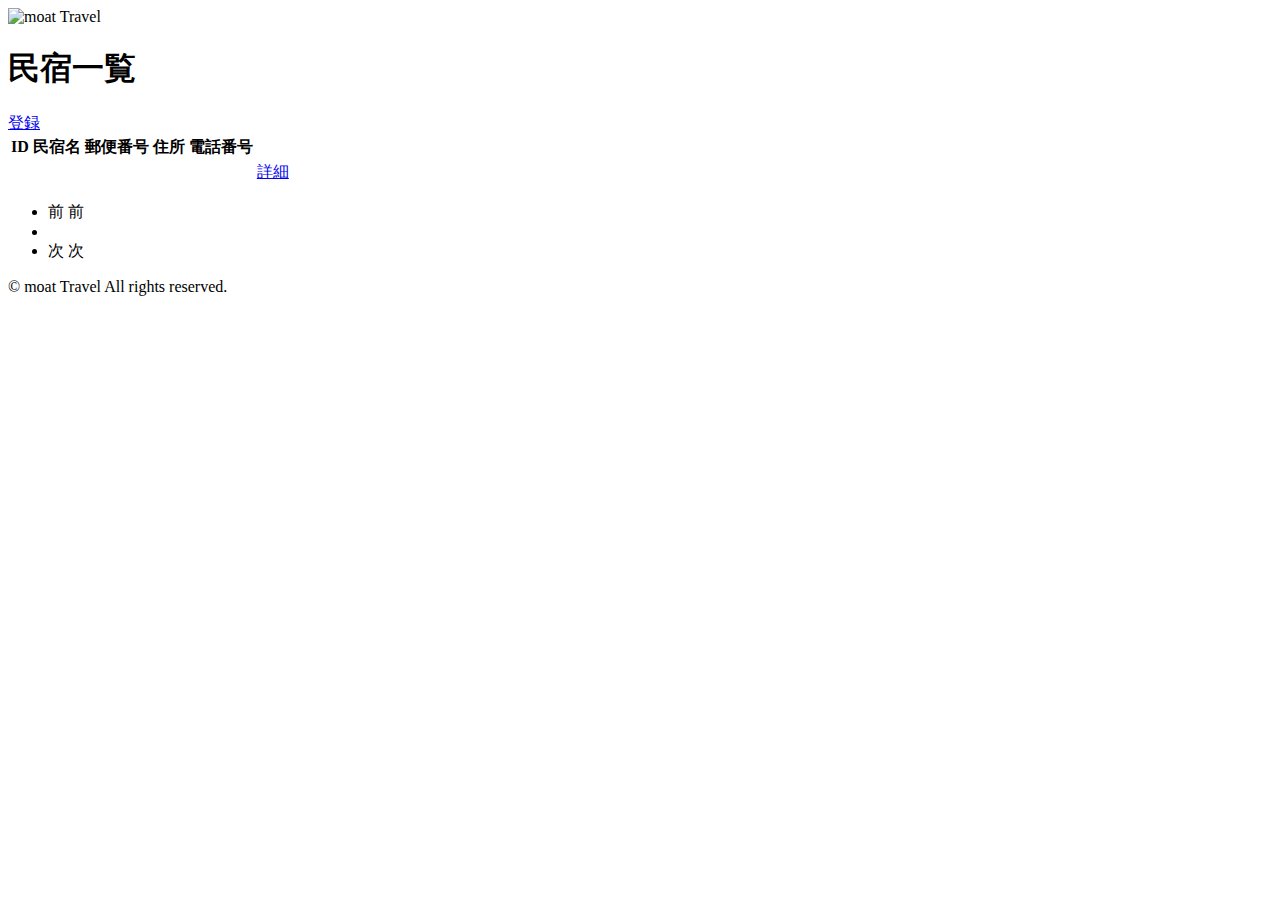
==== moattravel2/src/main/resources/templates/admin/houses/index.html @ c39182bd "２周目 17:00の途中結果をコミットします" ====
<!DOCTYPE html>
<html xmlns:th="https://www.thymeleaf.org">
<head>
<meta charset="UTF-8">
<meta name="viewport" content="width=device-width, initial-scale=1">
<!-- Bootstrap -->
<link href="https://cdn.jsdelivr.net/npm/bootstrap@5.2.3/dist/css/bootstrap.min.css" rel="stylesheet" integrity="sha384-rbsA2VBKQhggwzxH7pPCaAqO46MgnOM80zW1RWuH61DGLwZJEdK2Kadq2F9CUG65" crossorigin="anonymous">
<!-- Google Fonts -->
<link rel="preconnect" href="https://fonts.googleapis.com">
<link rel="preconnect" href="https://fonts.gstatic.com" crossorigin>
<link href="https://fonts.googleapis.com/css2?family=Noto+Sans+JP:wght@400;500&display=swap" rel="stylesheet">
<link th:href="@{/css/style.css}" rel="stylesheet" >
<title>民宿一覧</title>
</head>
<body>
	<div class="moattravel-wrapper">
		<!-- ヘッダー -->
		<nav class="navbar navbar-expand-md navbar-light bg-white shadow-sm moattravel-navbar">
			<div class="container moattravel-container">
				<a class="navbar-brand" th:href="@{/}">
					<img class="moattravel-logo me-1" th:src="@{/images/logo.png}" alt="moat Travel">
				</a>
			</div>
		</nav>
		<main>
			<div class="container pt-4 pb-5 moattravel-container">
				<div class="row justify-content-center">
					<div class="col-xxl-9 col-xl-10 col-lg-11">
						<h1 class="mb-4 text-center">民宿一覧</h1>
						<div class="d-flex justify-content-end">
							<a href="#" class="btn text-white shadow-sm mb-3 moattravel-btn">登録</a>
						</div>
						
						<table class="table">
							<thead>
								<tr>
									<th scope="col">ID</th>
									<th scope="col">民宿名</th>
									<th scope="col">郵便番号</th>
									<th scope="col">住所</th>
									<th scope="col">電話番号</th>
									<th scope="col"></th>
								</tr>
							</thead>
							<tbody>
								<tr th:each="house : ${housePage}">
									<td th:text="${house.id}"></td>
									<td th:text="${house.name}"></td>
									<td th:text="${house.postalCode}"></td>
									<td th:text="${house.address}"></td>
									<td th:text="${house.phoneNumber}"></td>
									<td><a href="#">詳細</a></td>
								</tr>
							</tbody>
						</table>
						
						<!-- ページネーション -->
						<div th:if="${housePage.getTotalPages() > 1}" class="d-flex justify-content-center">
							<nav aria-label="民宿一覧ページ">
								<ul class="pagination">
									<li class="page-item">
										<span th:if="${housePage.isFirst()}" class="page-link disabled">前</span>
										<a th:unless="${housePage.isFirst()}" th:href="@{/admin/houses(page = ${housePage.getNumber() - 1})}" class="page-link moattravel-page-link">前</a>
									</li>
									<li th:each="i : ${#numbers.sequence(0, housePage.getTotalPages() - 1)}" class="page-item">
										<span th:if="${i == housePage.getNumber()}" class="page-link active moattravel-active" th:text="${i + 1}"></span>
										<a th:unless="${i == housePage.getNumber()}" th:href="@{/admin/houses(page = ${i})}" class="page-link moattravel-page-link" th:text="${i + 1}"></a>
									</li>
									<li class="page-item">
										<span th:if="${housePage.isLast()}" class="page-link disabled">次</span>
										<a th:unless="${housePage.isLast()}" th:href="@{/admin/houses(page = ${housePage.getNumber() + 1})}" class="page-link moattravel-page-link">次</a>
									</li>
								</ul>
							</nav>
						</div>
					</div>
				</div>
			</div>
		</main>
		<!-- フッター -->
		<footer>
			<div class="d-flex justify-content-center align-items-center h-100">
				<p class="text-center text-muted small mb-0">&copy; moat Travel All rights reserved.</p>
			</div>
		</footer>
	</div>
	<!-- Bootstrap -->
	<script src="https://cdn.jsdelivr.net/npm/bootstrap@5.2.3/dist/js/bootstrap.bundle.min.js" integrity="sha384-kenU1KFdBIe4zVF0s0G1M5b4hcpxyD9F7jL+jjXkk+Q2h455rYXK/7HAuoJl+0I4" crossorigin="anonymous"></script>
</body>
</html>
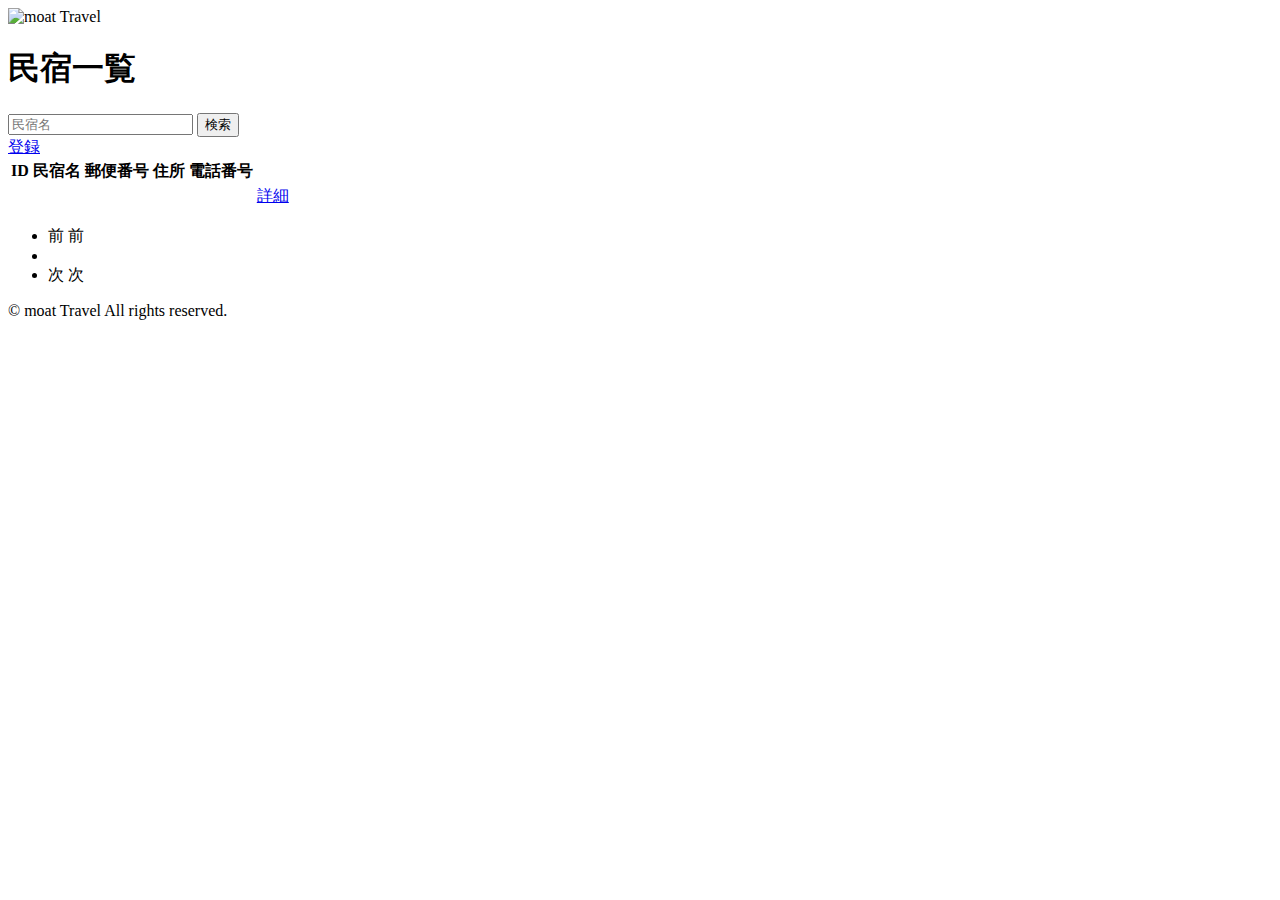
==== commit bb95beda: "途中経過をコミットします" ====
--- a/moattravel2/src/main/resources/templates/admin/houses/index.html
+++ b/moattravel2/src/main/resources/templates/admin/houses/index.html
@@ -1,17 +1,20 @@
 <!DOCTYPE html>
 <html xmlns:th="https://www.thymeleaf.org">
+
 <head>
-<meta charset="UTF-8">
-<meta name="viewport" content="width=device-width, initial-scale=1">
-<!-- Bootstrap -->
-<link href="https://cdn.jsdelivr.net/npm/bootstrap@5.2.3/dist/css/bootstrap.min.css" rel="stylesheet" integrity="sha384-rbsA2VBKQhggwzxH7pPCaAqO46MgnOM80zW1RWuH61DGLwZJEdK2Kadq2F9CUG65" crossorigin="anonymous">
-<!-- Google Fonts -->
-<link rel="preconnect" href="https://fonts.googleapis.com">
-<link rel="preconnect" href="https://fonts.gstatic.com" crossorigin>
-<link href="https://fonts.googleapis.com/css2?family=Noto+Sans+JP:wght@400;500&display=swap" rel="stylesheet">
-<link th:href="@{/css/style.css}" rel="stylesheet" >
-<title>民宿一覧</title>
+	<meta charset="UTF-8">
+	<meta name="viewport" content="width=device-width, initial-scale=1">
+	<!-- Bootstrap -->
+	<link href="https://cdn.jsdelivr.net/npm/bootstrap@5.2.3/dist/css/bootstrap.min.css" rel="stylesheet"
+		integrity="sha384-rbsA2VBKQhggwzxH7pPCaAqO46MgnOM80zW1RWuH61DGLwZJEdK2Kadq2F9CUG65" crossorigin="anonymous">
+	<!-- Google Fonts -->
+	<link rel="preconnect" href="https://fonts.googleapis.com">
+	<link rel="preconnect" href="https://fonts.gstatic.com" crossorigin>
+	<link href="https://fonts.googleapis.com/css2?family=Noto+Sans+JP:wght@400;500&display=swap" rel="stylesheet">
+	<link th:href="@{/css/style.css}" rel="stylesheet">
+	<title>民宿一覧</title>
 </head>
+
 <body>
 	<div class="moattravel-wrapper">
 		<!-- ヘッダー -->
@@ -27,10 +30,17 @@
 				<div class="row justify-content-center">
 					<div class="col-xxl-9 col-xl-10 col-lg-11">
 						<h1 class="mb-4 text-center">民宿一覧</h1>
-						<div class="d-flex justify-content-end">
+						<div class="d-flex justify-content-between align-items-end flex-wrap">
+							<form method="get" th:action="@{/admin/houses}" class="mb-3">
+								<div class="input-group">
+									<input type="text" class="form-control" name="keyword" th:value="${keyword}"
+										placeholder="民宿名">
+									<button type="submit" class="btn text-white shadow-sm moattravel-btn">検索</button>
+								</div>
+							</form>
 							<a href="#" class="btn text-white shadow-sm mb-3 moattravel-btn">登録</a>
 						</div>
-						
+
 						<table class="table">
 							<thead>
 								<tr>
@@ -53,22 +63,30 @@
 								</tr>
 							</tbody>
 						</table>
-						
+
 						<!-- ページネーション -->
 						<div th:if="${housePage.getTotalPages() > 1}" class="d-flex justify-content-center">
 							<nav aria-label="民宿一覧ページ">
 								<ul class="pagination">
 									<li class="page-item">
 										<span th:if="${housePage.isFirst()}" class="page-link disabled">前</span>
-										<a th:unless="${housePage.isFirst()}" th:href="@{/admin/houses(page = ${housePage.getNumber() - 1})}" class="page-link moattravel-page-link">前</a>
+										<a th:unless="${housePage.isFirst()}"
+											th:href="@{/admin/houses(page = ${housePage.getNumber() - 1}, keyword = ${keyword})}"
+											class="page-link moattravel-page-link">前</a>
 									</li>
-									<li th:each="i : ${#numbers.sequence(0, housePage.getTotalPages() - 1)}" class="page-item">
-										<span th:if="${i == housePage.getNumber()}" class="page-link active moattravel-active" th:text="${i + 1}"></span>
-										<a th:unless="${i == housePage.getNumber()}" th:href="@{/admin/houses(page = ${i})}" class="page-link moattravel-page-link" th:text="${i + 1}"></a>
+									<li th:each="i : ${#numbers.sequence(0, housePage.getTotalPages() - 1)}"
+										class="page-item">
+										<span th:if="${i == housePage.getNumber()}"
+											class="page-link active moattravel-active" th:text="${i + 1}"></span>
+										<a th:unless="${i == housePage.getNumber()}"
+											th:href="@{/admin/houses(page = ${i}, keyword = ${keyword})}"
+											class="page-link moattravel-page-link" th:text="${i + 1}"></a>
 									</li>
 									<li class="page-item">
 										<span th:if="${housePage.isLast()}" class="page-link disabled">次</span>
-										<a th:unless="${housePage.isLast()}" th:href="@{/admin/houses(page = ${housePage.getNumber() + 1})}" class="page-link moattravel-page-link">次</a>
+										<a th:unless="${housePage.isLast()}"
+											th:href="@{/admin/houses(page = ${housePage.getNumber() + 1}, keyword = ${keyword})}"
+											class="page-link moattravel-page-link">次</a>
 									</li>
 								</ul>
 							</nav>
@@ -85,6 +103,9 @@
 		</footer>
 	</div>
 	<!-- Bootstrap -->
-	<script src="https://cdn.jsdelivr.net/npm/bootstrap@5.2.3/dist/js/bootstrap.bundle.min.js" integrity="sha384-kenU1KFdBIe4zVF0s0G1M5b4hcpxyD9F7jL+jjXkk+Q2h455rYXK/7HAuoJl+0I4" crossorigin="anonymous"></script>
+	<script src="https://cdn.jsdelivr.net/npm/bootstrap@5.2.3/dist/js/bootstrap.bundle.min.js"
+		integrity="sha384-kenU1KFdBIe4zVF0s0G1M5b4hcpxyD9F7jL+jjXkk+Q2h455rYXK/7HAuoJl+0I4"
+		crossorigin="anonymous"></script>
 </body>
+
 </html>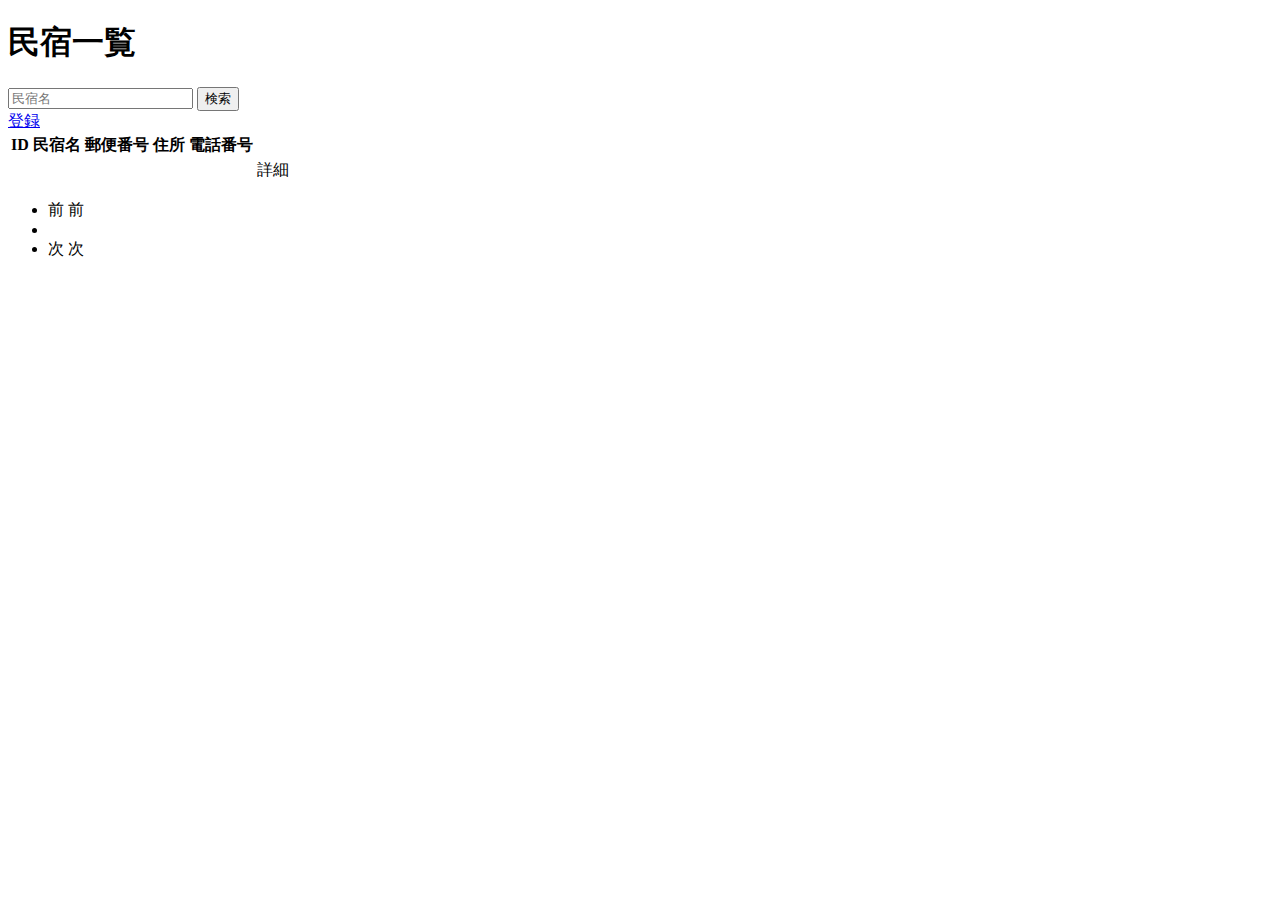
==== commit 37469a2b: "13時の途中経過をコミットします" ====
--- a/moattravel2/src/main/resources/templates/admin/houses/index.html
+++ b/moattravel2/src/main/resources/templates/admin/houses/index.html
@@ -2,29 +2,15 @@
 <html xmlns:th="https://www.thymeleaf.org">
 
 <head>
-	<meta charset="UTF-8">
-	<meta name="viewport" content="width=device-width, initial-scale=1">
-	<!-- Bootstrap -->
-	<link href="https://cdn.jsdelivr.net/npm/bootstrap@5.2.3/dist/css/bootstrap.min.css" rel="stylesheet"
-		integrity="sha384-rbsA2VBKQhggwzxH7pPCaAqO46MgnOM80zW1RWuH61DGLwZJEdK2Kadq2F9CUG65" crossorigin="anonymous">
-	<!-- Google Fonts -->
-	<link rel="preconnect" href="https://fonts.googleapis.com">
-	<link rel="preconnect" href="https://fonts.gstatic.com" crossorigin>
-	<link href="https://fonts.googleapis.com/css2?family=Noto+Sans+JP:wght@400;500&display=swap" rel="stylesheet">
-	<link th:href="@{/css/style.css}" rel="stylesheet">
+	<div th:replace="~{fragment :: meta}"></div>
+	<div th:replace="~{fragment :: styles}"></div>
 	<title>民宿一覧</title>
 </head>
 
 <body>
 	<div class="moattravel-wrapper">
 		<!-- ヘッダー -->
-		<nav class="navbar navbar-expand-md navbar-light bg-white shadow-sm moattravel-navbar">
-			<div class="container moattravel-container">
-				<a class="navbar-brand" th:href="@{/}">
-					<img class="moattravel-logo me-1" th:src="@{/images/logo.png}" alt="moat Travel">
-				</a>
-			</div>
-		</nav>
+		<div th:replace="~{fragment :: header}"></div>
 		<main>
 			<div class="container pt-4 pb-5 moattravel-container">
 				<div class="row justify-content-center">
@@ -59,7 +45,7 @@
 									<td th:text="${house.postalCode}"></td>
 									<td th:text="${house.address}"></td>
 									<td th:text="${house.phoneNumber}"></td>
-									<td><a href="#">詳細</a></td>
+									<td><a th:href="@{/admin/houses/__${house.id}__}">詳細</a></td>
 								</tr>
 							</tbody>
 						</table>
@@ -96,16 +82,10 @@
 			</div>
 		</main>
 		<!-- フッター -->
-		<footer>
-			<div class="d-flex justify-content-center align-items-center h-100">
-				<p class="text-center text-muted small mb-0">&copy; moat Travel All rights reserved.</p>
-			</div>
-		</footer>
+		<div th:replace="~{fragment :: footer}"></div>
 	</div>
 	<!-- Bootstrap -->
-	<script src="https://cdn.jsdelivr.net/npm/bootstrap@5.2.3/dist/js/bootstrap.bundle.min.js"
-		integrity="sha384-kenU1KFdBIe4zVF0s0G1M5b4hcpxyD9F7jL+jjXkk+Q2h455rYXK/7HAuoJl+0I4"
-		crossorigin="anonymous"></script>
+	<div th:replace="~{fragment :: scripts}"></div>
 </body>
 
 </html>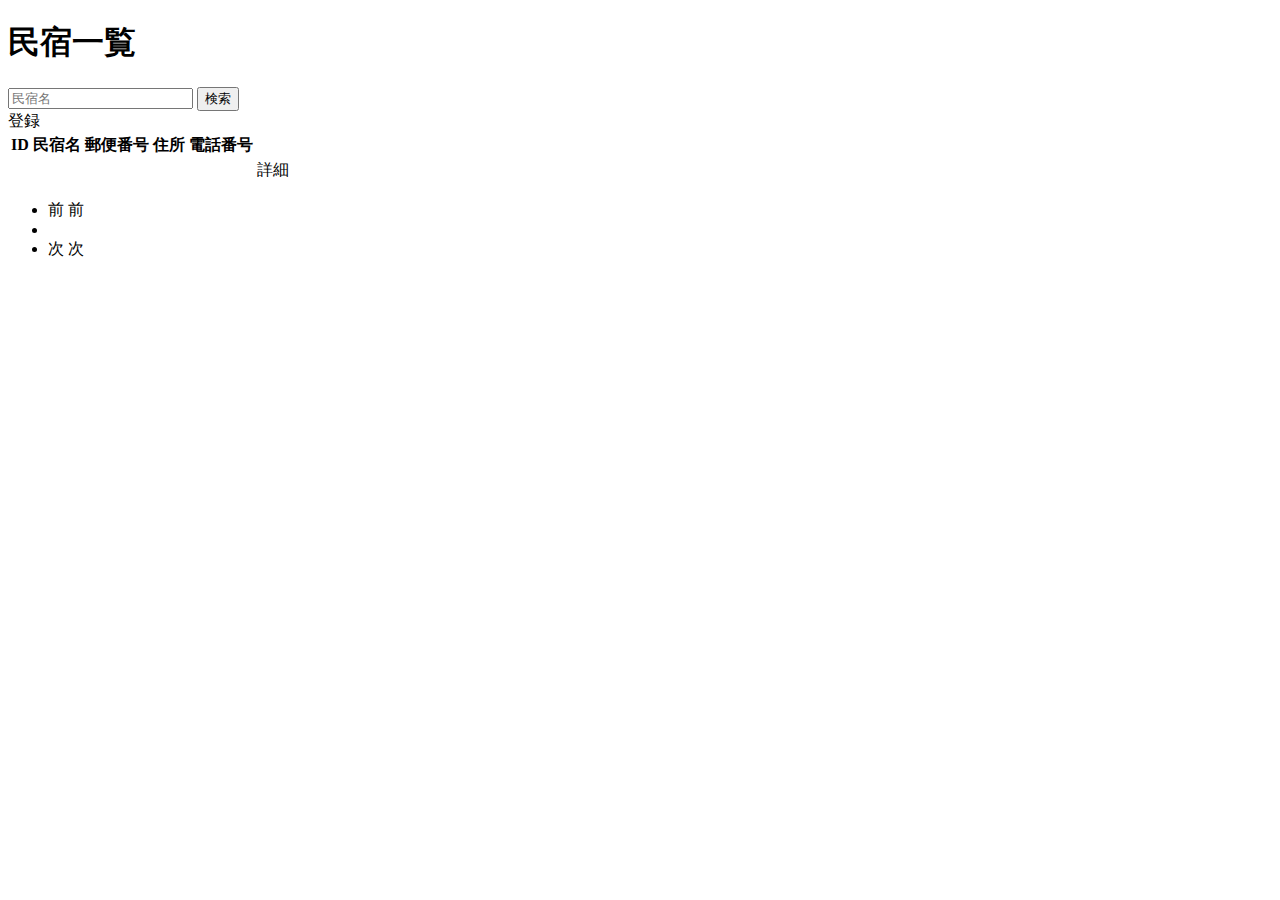
==== commit 0c2bfce5: "18:00の途中経過をコミットします" ====
--- a/moattravel2/src/main/resources/templates/admin/houses/index.html
+++ b/moattravel2/src/main/resources/templates/admin/houses/index.html
@@ -24,7 +24,11 @@
 									<button type="submit" class="btn text-white shadow-sm moattravel-btn">検索</button>
 								</div>
 							</form>
-							<a href="#" class="btn text-white shadow-sm mb-3 moattravel-btn">登録</a>
+							<a th:href="@{/admin/houses/register}" class="btn text-white shadow-sm mb-3 moattravel-btn">登録</a>
+						</div>
+						
+						<div th:if="${successMessage}" class="alert alert-info">
+							<span th:text="${successMessage}"></span>
 						</div>
 
 						<table class="table">
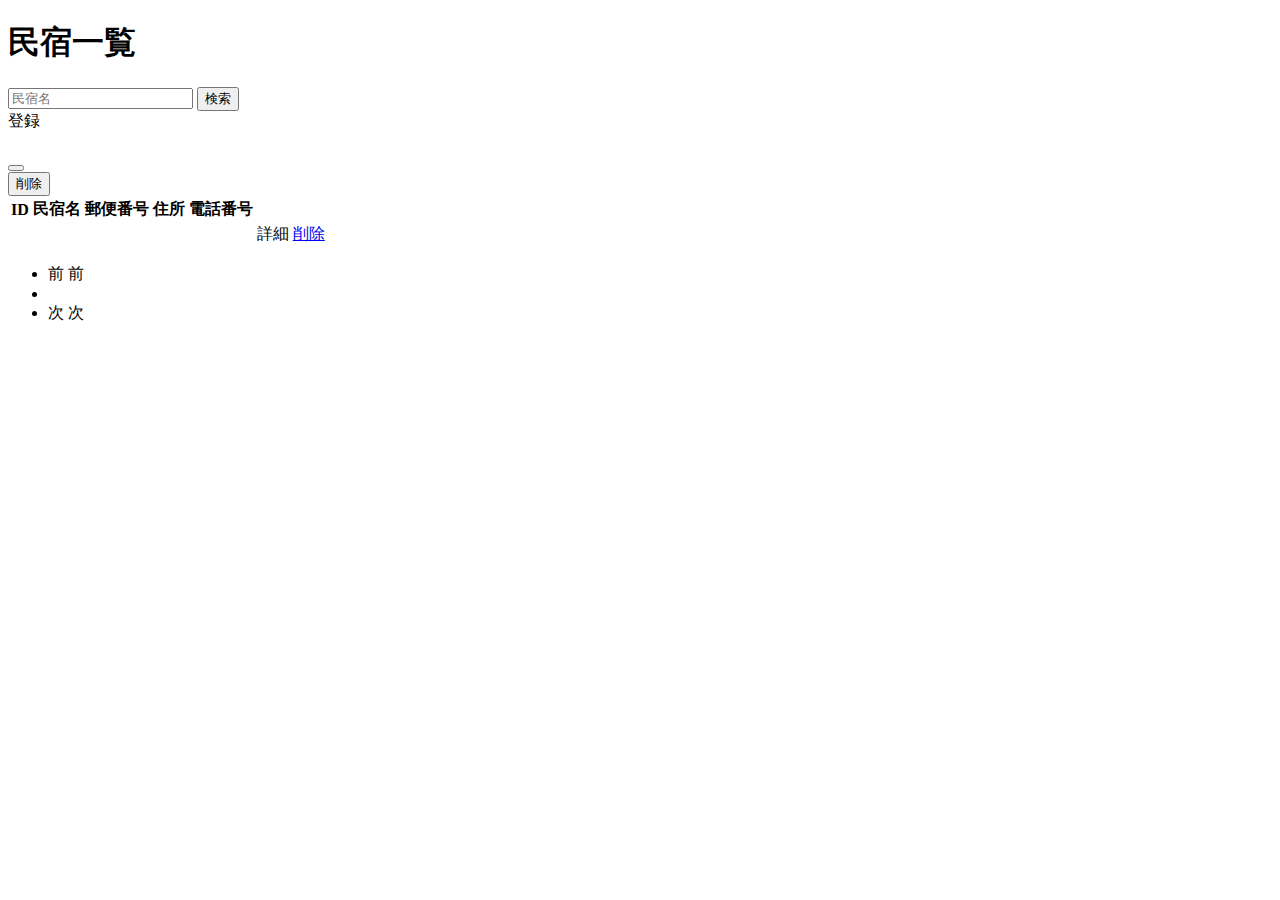
==== commit f4dd020d: "13:00の途中経過をコミットします" ====
--- a/moattravel2/src/main/resources/templates/admin/houses/index.html
+++ b/moattravel2/src/main/resources/templates/admin/houses/index.html
@@ -24,9 +24,10 @@
 									<button type="submit" class="btn text-white shadow-sm moattravel-btn">検索</button>
 								</div>
 							</form>
-							<a th:href="@{/admin/houses/register}" class="btn text-white shadow-sm mb-3 moattravel-btn">登録</a>
+							<a th:href="@{/admin/houses/register}"
+								class="btn text-white shadow-sm mb-3 moattravel-btn">登録</a>
 						</div>
-						
+
 						<div th:if="${successMessage}" class="alert alert-info">
 							<span th:text="${successMessage}"></span>
 						</div>
@@ -50,6 +51,30 @@
 									<td th:text="${house.address}"></td>
 									<td th:text="${house.phoneNumber}"></td>
 									<td><a th:href="@{/admin/houses/__${house.id}__}">詳細</a></td>
+									<td><a href="#" class="moattravel-link-danger" data-bs-toggle="modal"
+											th:data-bs-target="${'#deleteHouseModal' + house.getId()}">削除</a></td>
+									<!-- 削除用モーダル -->
+									<div class="modal fade" th:id="${'deleteHouseModal' + house.getId()}" tabindex="-1"
+										th:aria-labelledby="${'deleteHouseModalLabel' + house.getId()}">
+										<div class="modal-dialog">
+											<div class="modal-content">
+												<div class="modal-header">
+													<h5 class="modal-title"
+														th:id="${'deleteHouseModalLabel' + house.getId()}"
+														th:text="${house.getName() + 'を削除してもよろしいですか？'}"></h5>
+													<button type="button" class="btn-close" data-bs-dismiss="modal"
+														aria-label="閉じる"></button>
+												</div>
+												<div class="modal-footer">
+													<form method="post"
+														th:action="@{/admin/houses/__${house.getId()}__/delete}">
+														<button type="submit"
+															class="btn moattravel-btn-danger text-white shadow-sm">削除</button>
+													</form>
+												</div>
+											</div>
+										</div>
+									</div>
 								</tr>
 							</tbody>
 						</table>
